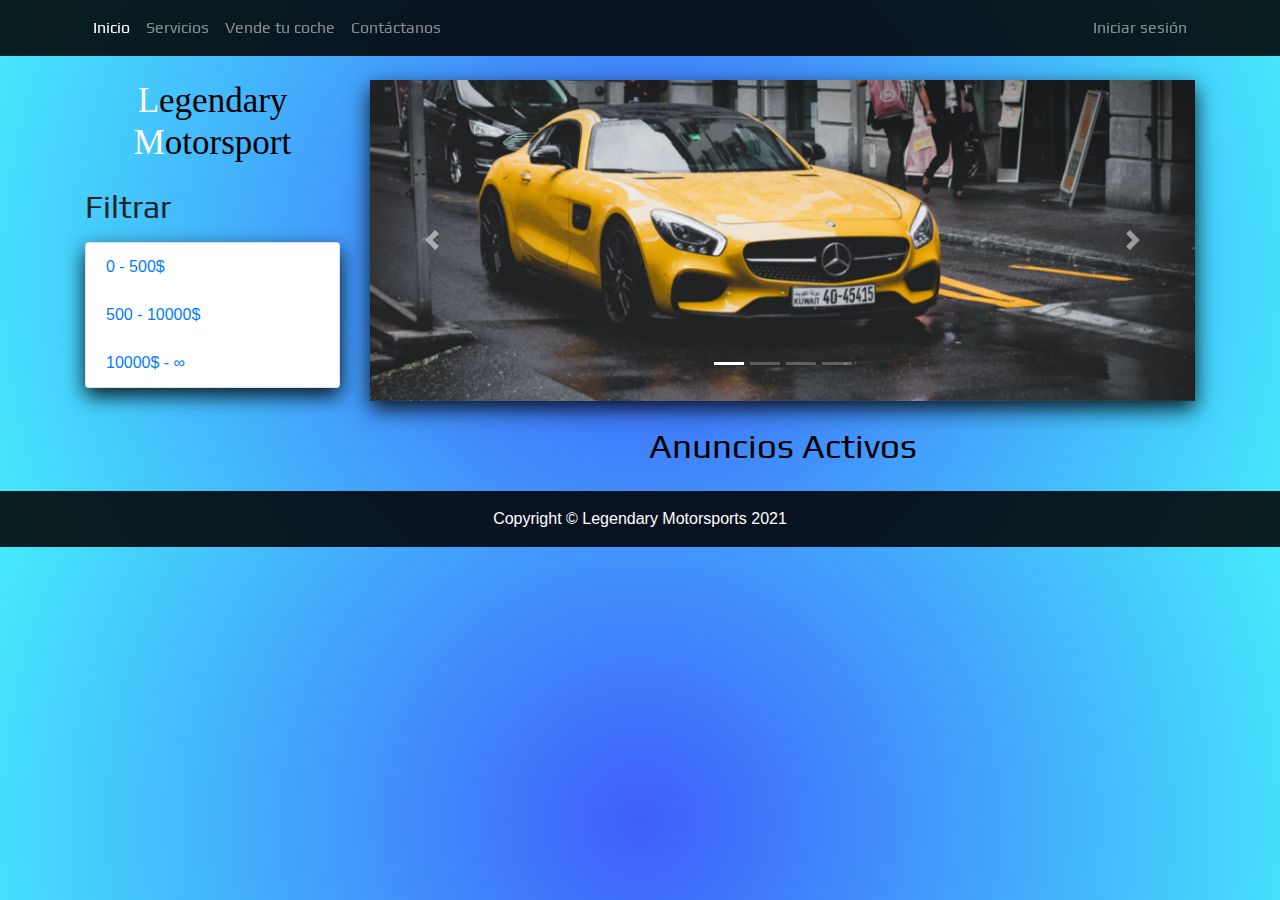
==== public/index.html @ 4edaf6f5 "Ficheros añadidos" ====
<!DOCTYPE html>
<html lang="en">

<head>

  <meta charset="utf-8">
  <meta name="viewport" content="width=device-width, initial-scale=1, shrink-to-fit=no">
  <meta name="description" content="">
  <meta name="author" content="">
  <link href="vendor/bootstrap/css/bootstrap.min.css" rel="stylesheet">
  <link href="css/main_page.css" rel="stylesheet">
  <link href="https://fonts.googleapis.com/css2?family=Pacifico&family=Permanent+Marker&display=swap" rel="stylesheet">
  <link href="//maxcdn.bootstrapcdn.com/bootstrap/4.1.1/css/bootstrap.min.css" rel="stylesheet" id="bootstrap-css">
  <link rel="preconnect" href="https://fonts.gstatic.com">
  <link href="https://fonts.googleapis.com/css2?family=Open+Sans&display=swap" rel="stylesheet">
  <link rel="preconnect" href="https://fonts.gstatic.com">
  <link href="https://fonts.googleapis.com/css2?family=Play&display=swap" rel="stylesheet">
  <link rel="preconnect" href="https://fonts.gstatic.com">
  <link href="https://fonts.googleapis.com/css2?family=Nova+Flat&display=swap" rel="stylesheet">
  <link rel="preconnect" href="https://fonts.gstatic.com">
  <link href="https://fonts.googleapis.com/css2?family=Baloo+2&display=swap" rel="stylesheet">
  <link rel="icon" type="image/svg" href="./img/logo.svg">
  <script src="//maxcdn.bootstrapcdn.com/bootstrap/4.1.1/js/bootstrap.min.js"></script>
  <script src="//cdnjs.cloudflare.com/ajax/libs/jquery/3.2.1/jquery.min.js"></script>
  <script src="../public/js/autogenerar_anuncios.js"></script>
  
  
  <title>Legendary Motorsport</title>
</head>

<body id = "cos">

  <!-- Navbar -->
  <nav class="navbar navbar-expand-lg navbar-dark transparent_black fixed-top">
    <div class="container">
      
      <button class="navbar-toggler" type="button" data-toggle="collapse" data-target="#navbarResponsive" aria-controls="navbarResponsive" aria-expanded="false" aria-label="Toggle navigation">
        <span class="navbar-toggler-icon"></span>
      </button>
      <div class="collapse navbar-collapse" id="navbarResponsive">
        <ul class="navbar-nav">
          <li class="nav-item active">
            <a class="nav-link effect-shine fuente_navbar" href="#">Inicio
            </a>
          </li>
          <li class="nav-item">
            <a class="nav-link effect-shine fuente_navbar" href="#">Servicios</a>
          </li>
          <li class="nav-item">
            <a class="nav-link effect-shine fuente_navbar" href="formulario_venta.php">Vende tu coche</a>
          </li>
          <li class="nav-item">
            <a class="nav-link effect-shine fuente_navbar" href="#">Contáctanos</a>
          </li>
        </ul>
        <ul class="navbar-nav ml-auto">
          <li class = "nav-item">
            <a class= "nav-link effect-shine fuente_navbar" href="login.php">Iniciar sesión</a> 
          </li>
        </ul>
      </div>
    </div>
  </nav>

  <!-- Page Content -->
  <div class="container">

    <div class="row">

      <div class="col-lg-3">

        <div class = "shimmer">
        <h1 class=" my-4 title"><span class = "titleWhite">L</span>egendary <span class = "titleWhite">M</span>otorsport</h1>
       </div>
        
        <h2 class="my-3 fuente_navbar" >Filtrar</h2>
        <div class="list-group bordes ">
          <a href="#" class="list-group-item more_transparent_black">0 - 500$</a>
          <a href="#" class="list-group-item more_transparent_black">500 - 10000$</a>
          <a href="#" class="list-group-item more_transparent_black">10000$ - ∞</a>
        </div>

      </div>

    
      <!-- /.col-lg-3 -->
    
      <div class="col-lg-9" id="contenedor">

        <div id="carouselExampleIndicators" class="carousel slide my-4 bordes " data-ride="carousel">
          <ol class="carousel-indicators">
            <li data-target="#carouselExampleIndicators" data-slide-to="0" class="active"></li>
            <li data-target="#carouselExampleIndicators" data-slide-to="1"></li>
            <li data-target="#carouselExampleIndicators" data-slide-to="2"></li>
            <li data-target="#carouselExampleIndicators" data-slide-to="3"></li>
            
          </ol>
          <div class="carousel-inner" role="listbox">
            <div class="carousel-item active">
              <img class="d-block img-fluid" src="media/mercedes.png" alt="First slide">
            </div>
            <div class="carousel-item">
              <img class="d-block img-fluid" src="media/gtr.jpg" alt="Second slide">
            </div>
            <div class="carousel-item">
              <img class="d-block img-fluid" src="media/lambo.jpg" alt="Third slide">
            </div>
            <div class="carousel-item">
              <img class="d-block img-fluid" src="media/about-4.jpeg" alt="Third slide">
            </div>
            
          </div>
          <a class="carousel-control-prev" href="#carouselExampleIndicators" role="button" data-slide="prev">
            <span class="carousel-control-prev-icon" aria-hidden="true"></span>
            <span class="sr-only">Previous</span>
          </a>
          <a class="carousel-control-next" href="#carouselExampleIndicators" role="button" data-slide="next">
            <span class="carousel-control-next-icon" aria-hidden="true"></span>
            <span class="sr-only">Next</span>
          </a>
        </div>

       
        <div class="col">
          <h1 class = "my-4 title effect-underline fuente_navbar">Anuncios Activos</h1>
        </div>

        
        <!-- /.row -->

      </div>
      <!-- /.col-lg-9 -->

    </div>
    <!-- /.row -->

  
  <!-- /.container -->
  <!-- Button trigger modal -->

<!-- Modal -->
<!-- Button trigger modal -->


  <!-- Modal -->
  <div class="modal fade" id="exampleModalCenter" tabindex="-1" role="dialog" aria-labelledby="exampleModalCenterTitle" aria-hidden="true">
    <div class="modal-dialog modal-dialog-centered" role="document">
      <div class="modal-content">
        <div class="modal-header">
          <h5 class="modal-title center" id="exampleModalLongTitle">Confirmación de compra</h5>
          <button type="button" class="close" data-dismiss="modal" aria-label="Close">
            <span aria-hidden="true">&times;</span>
          </button>
        </div>
        <div class="modal-body">
          ¿Está seguro de realizar la compra?
        </div>
        <div class="modal-footer">
          <button type="button" class="btn btn-small btn--no" data-dismiss="modal">No</button>
          <button type="button" class="btn btn-small btn--green">Si</button>
        </div>
      </div>
    </div>
  </div>



</div>
  <!-- Footer -->
      <footer class="py-3 transparent_black">
        <div class="container">
          <p class="m-0 text-center text-white">Copyright &copy; Legendary Motorsports 2021</p>
        </div>
        
      </footer>
  
  
  <script src="vendor/jquery/jquery.min.js"></script>
  <script src="vendor/bootstrap/js/bootstrap.bundle.min.js"></script>
  <script>

  </script>

</body>

</html>
---- public/css/main_page.css ----
body {
  padding-top: 56px;
  background: rgb(63,94,251);
  background: radial-gradient(circle, rgba(63,94,251,1) 0%, rgba(70,234,252,1) 100%);
    
  animation: fadeInAnimation ease 2s;
            animation-iteration-count: 1;
            animation-fill-mode: forwards;
        }
        @keyframes fadeInAnimation {
            0% {
                opacity: 0;
            }
            100% {
                opacity: 1;
            }
        }



.title{
  font-family: 'Pacifico', cursive;
  font-family: 'Permanent Marker', cursive;
  font-size:35px;
  text-align:center;
  color:black;
  
}

h2{
  font-family: 'Open Sans', sans-serif;
}

.titleWhite{
  color:white;
  text-decoration: none;
}

.fuente_navbar{
  font-family: 'Play', sans-serif;
}

.centro{
  justify-content:center;
  text-align:center;
}

.hover{
  text-decoration: none;
  color:white;
}

.transparent_black{
  background-color:rgba(0, 0, 0, 0.87);
}

.more_transparent_black{
  background-color:rgba(0, 0, 0, 0.555);
}

.bordes{
  
  -webkit-box-shadow: 0px 8px 20px 0px rgba(0, 0, 0, 0.863);
  -moz-box-shadow: 0px 8px 20px 0px rgba(0, 0, 0, 0.863);
  box-shadow: 0px 8px 20px 0px rgba(0, 0, 0, 0.863);
}


/* =========Efectos Hovering============ */
.effect-underline:after {
	content: '';
  position: absolute;
  left: 0;
  display: inline-block;
  height: 1em;
  width: 100%;
  border-bottom: 1px solid;
  margin-top: 10px;
  opacity: 0;
	-webkit-transition: opacity 0.35s, -webkit-transform 0.35s;
	transition: opacity 0.35s, transform 0.35s;
	-webkit-transform: scale(0,1);
	transform: scale(0,1);
}

.effect-underline:hover:after {
  opacity: 1;
	-webkit-transform: scale(1);
	transform: scale(1);
}

/* effect-shine */
a.effect-shine:hover {
  
  -webkit-mask-image: linear-gradient(-75deg, rgba(0,0,0,.6) 30%, #000 50%, rgba(0,0,0,.6) 100%);
  -webkit-mask-size: 200%;
  animation: shine 2s infinite;
}

@-webkit-keyframes shine {
  from {
    -webkit-mask-position: 150%;
  }
  
  to {
    -webkit-mask-position: -50%;
  }
}

* {
  margin: 0;
  padding: 0;
  outline: 0;
}


.btn {
  display: inline-block;
  line-height: 50px;
  padding: 0 50px;
  -webkit-transition: all 0.4s ease;
  -o-transition: all 0.4s ease;
  -moz-transition: all 0.4s ease;
  transition: all 0.4s ease;
  cursor: pointer;
  font-size: 15px;
  text-transform: uppercase;
  font-weight: 700;
  color: #fff;
  font-family: inherit;
}

.btn-small{
  display: inline-block;
  line-height: 30px;
  padding: 0 30px;
  -webkit-transition: all 0.4s ease;
  -o-transition: all 0.4s ease;
  -moz-transition: all 0.4s ease;
  transition: all 0.4s ease;
  cursor: pointer;
  font-size: 10px;
  text-transform: uppercase;
  font-weight: 500;
  color: #fff;
  font-family: inherit;
}



.btn--radius {
  -webkit-border-radius: 3px;
  -moz-border-radius: 3px;
  border-radius: 3px;
}

.btn--radius-2 {
  -webkit-border-radius: 5px;
  -moz-border-radius: 5px;
  border-radius: 5px;
}

.btn--pill {
  -webkit-border-radius: 20px;
  -moz-border-radius: 20px;
  border-radius: 20px;
}

.btn--green {
  background: #17f04d;
}

.btn--green:hover {
  background: #17f04d;
}

.btn--blue {
  background: #4272d7;
}

.btn--blue:hover {
  background: #3868cd;
}

.btn--red {
  background: #ff4b5a;
}

.btn--red--nohover{
  background: #ff4b5a;
}


.btn--red:hover{
  background-color: #17f04d;
}

.center{
  text-align: center;
}

.btn--no{
  background: #ff4b5a;
}

.fila{
  margin-left: 5%;
}

.marca{
  font-size: 20px;
  font-family: 'Nova Flat', cursive;
  font-weight:bold;
}

.fuente_anuncios{
  font-family: 'Baloo 2', cursive;
}

.precio{
  font-family: 'Baloo 2', cursive;
  font-weight: bold;
}

.modal_precios{
  font-family: 'Baloo 2', cursive;
  font-weight: bold;
  text-align: center;
  justify-content: center;
}


.sombra{
  text-shadow: 0 0 3px #ffffff, 0 0 5px #00a2ff;
  
}

.span_sombras{
  box-shadow:
    8px 8px 10px 0px rgba(85, 139, 255, 0.075), 
    -5px -5px 5px 0px rgba(0, 217, 255, 0.644), 
    5px 5px 15px 0px rgba(0, 238, 255, 0.247);
    padding: 0em 1em;
    border-radius: 16px;
}

.subrallado:after {
	content: '';
  position: absolute;
  left: 0;
  display: inline-block;
  height: 1em;
  width: 100%;
  border-bottom: 1px solid;
  margin-top: 10px;

	-webkit-transition: opacity 0.35s, -webkit-transform 0.35s;
	transition: opacity 0.35s, transform 0.35s;
	
  opacity: 1;
	-webkit-transform: scale(1);
	transform: scale(1);
}

.modelo{
  font-weight: bold;
}


.ul{
  padding-top: 5%;
}


.card-img-top{
  width: 40%;
  height: 40%;
}

.añadir{
  width: 27px;
  margin-top: 10px;
}

.top{
  position: absolute;
  top: 25%;
  width:27px; 
  height : 27px;
  
}

.blanco{
  color:white;
}

.dinero{
  font-family: 'Baloo 2', cursive;
  margin-left: 25%;
}

.letra{
  font-family: 'Baloo 2', cursive;
}

.email{
  margin-left: 9%;
}

.Euro{
  color: #17f04d;
  font-weight: bold;
  
}

@media (max-width: 1200px) {
  .email {
    position: absolute;
    top: 23%;
    left:30%;
    width:27px; 
    height : 27px;
  
  }
}

@media (max-width:1200px) {
  .icon {
    position: absolute;
    top: -9%;
    left: 800%;
    width: 27px;
    height: 27px;
  
  }
}

@media (max-width: 1200px) {
  .money {
    position: absolute;
    top: 70%;
    left:350%;
    width:27px; 
    height : 27px;
  
  }
}

.icono {
  position: absolute;
  left:30%;
  top: 3%;
  width: 30px;
  height: 30px;
}




.margen{
  margin-top:200px;;
}

.margen_pequeno{
  margin-top:76px;
}

.label{
  font-family: 'Play', sans-serif;
  color:white;
}

.down{
  margin-bottom: 5%;
}

.bold{
  font-weight: bold;
  font-size:30px
}

/* alineacion de placeholders */
input[type="number"]::placeholder { 
                  
  /* Firefox, Chrome, Opera */
  text-align: right;
}

/*Para quitar las flechitas que se asignan al poner input type="number"*/

/* Chrome, Safari, Edge, Opera */
input::-webkit-outer-spin-button,
input::-webkit-inner-spin-button {
  -webkit-appearance: none;
  margin: 0;
}

/* Firefox */
input[type=number] {
  -moz-appearance: textfield;
}
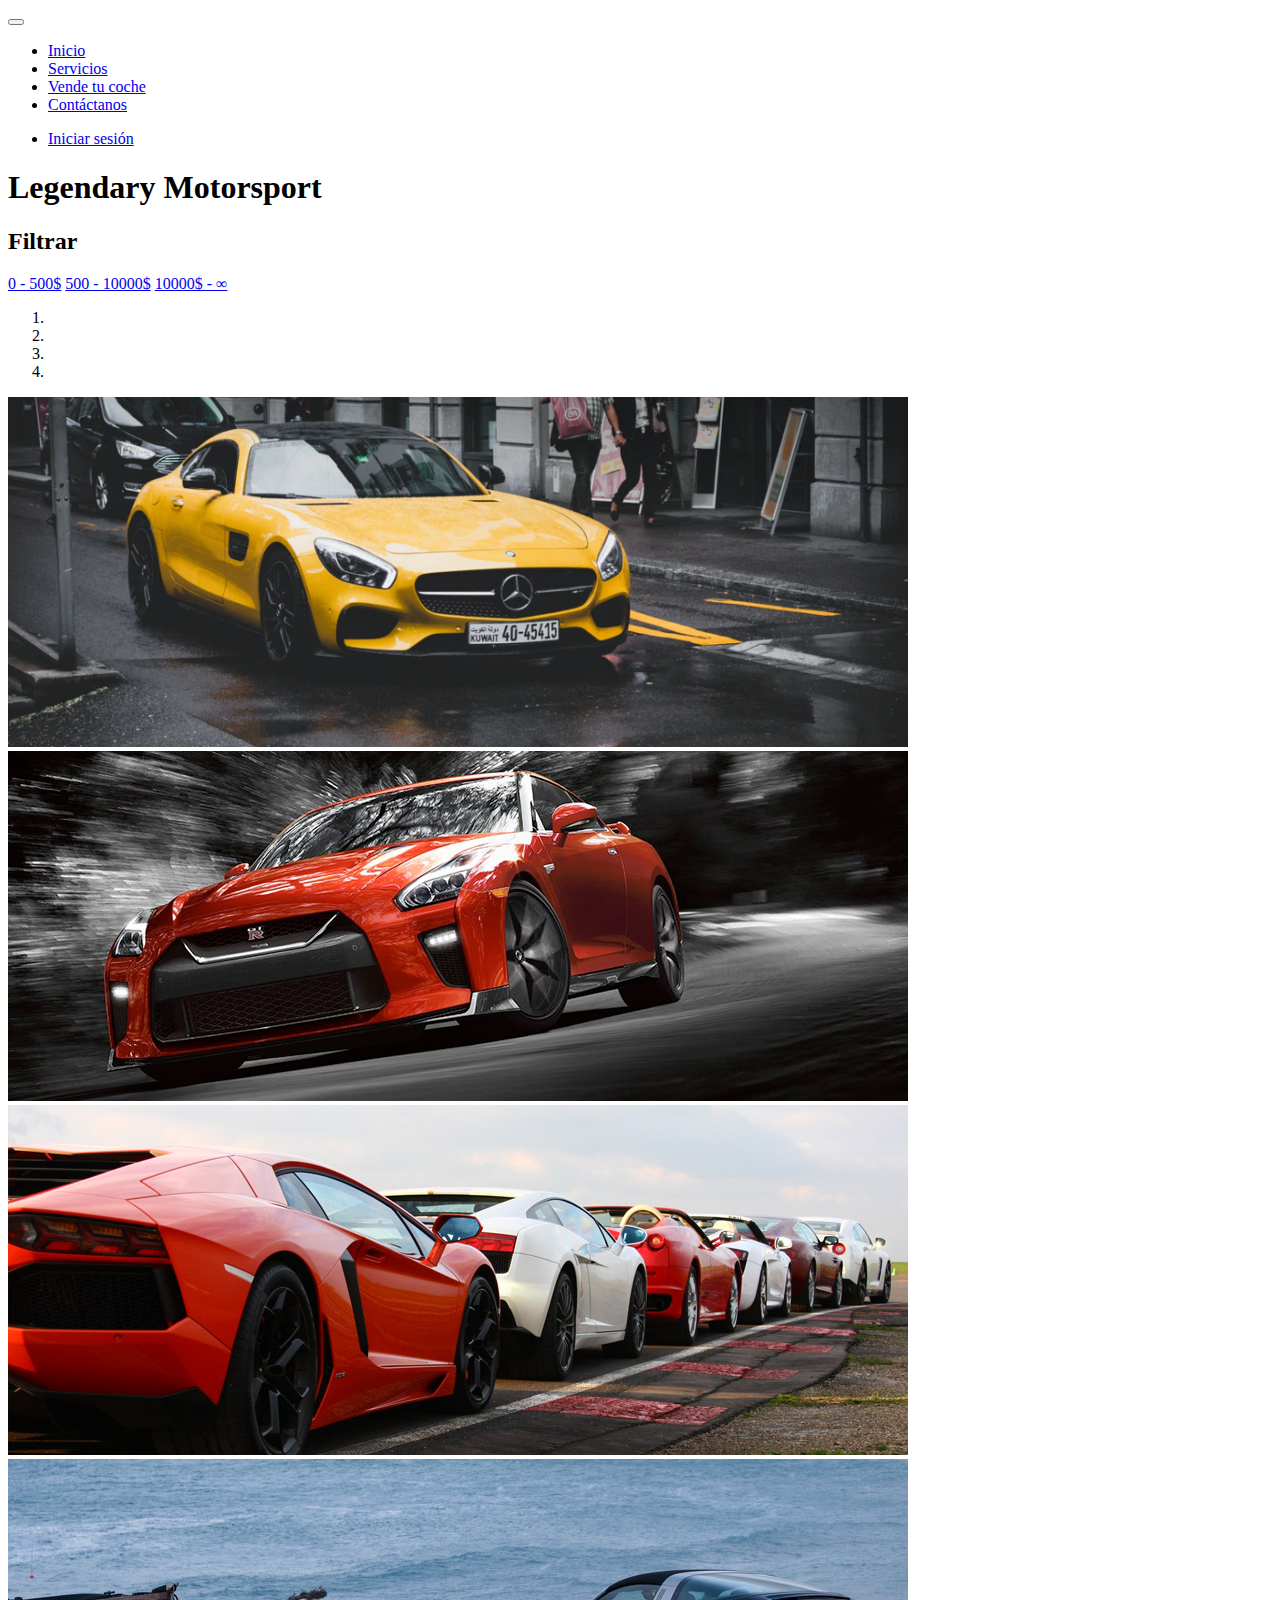
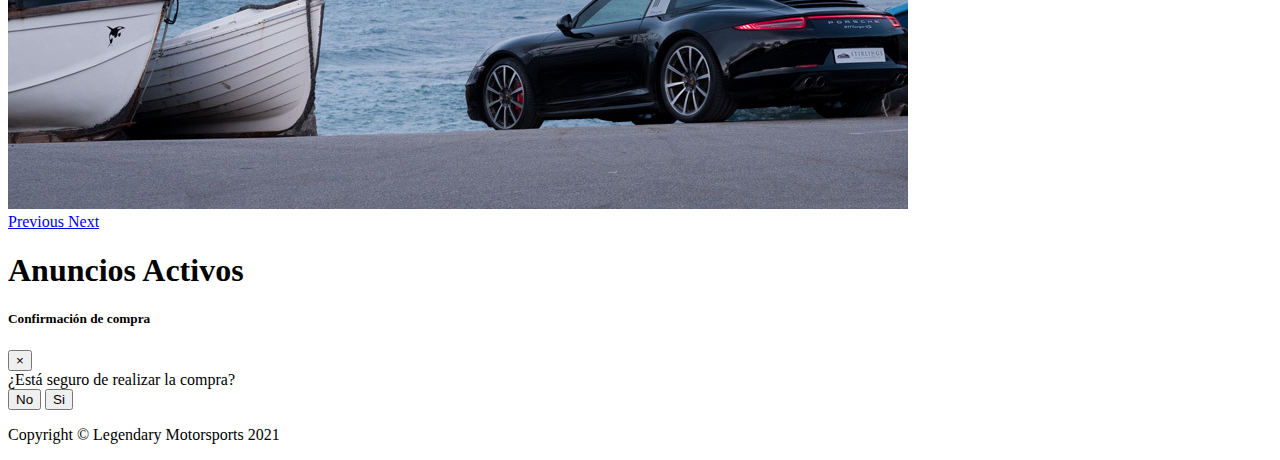
==== commit 3dc54fe9: "Update index.html" ====
--- a/public/index.html
+++ b/public/index.html
@@ -3,26 +3,7 @@
 
 <head>
 
-  <meta charset="utf-8">
-  <meta name="viewport" content="width=device-width, initial-scale=1, shrink-to-fit=no">
-  <meta name="description" content="">
-  <meta name="author" content="">
-  <link href="vendor/bootstrap/css/bootstrap.min.css" rel="stylesheet">
-  <link href="css/main_page.css" rel="stylesheet">
-  <link href="https://fonts.googleapis.com/css2?family=Pacifico&family=Permanent+Marker&display=swap" rel="stylesheet">
-  <link href="//maxcdn.bootstrapcdn.com/bootstrap/4.1.1/css/bootstrap.min.css" rel="stylesheet" id="bootstrap-css">
-  <link rel="preconnect" href="https://fonts.gstatic.com">
-  <link href="https://fonts.googleapis.com/css2?family=Open+Sans&display=swap" rel="stylesheet">
-  <link rel="preconnect" href="https://fonts.gstatic.com">
-  <link href="https://fonts.googleapis.com/css2?family=Play&display=swap" rel="stylesheet">
-  <link rel="preconnect" href="https://fonts.gstatic.com">
-  <link href="https://fonts.googleapis.com/css2?family=Nova+Flat&display=swap" rel="stylesheet">
-  <link rel="preconnect" href="https://fonts.gstatic.com">
-  <link href="https://fonts.googleapis.com/css2?family=Baloo+2&display=swap" rel="stylesheet">
-  <link rel="icon" type="image/svg" href="./img/logo.svg">
-  <script src="//maxcdn.bootstrapcdn.com/bootstrap/4.1.1/js/bootstrap.min.js"></script>
-  <script src="//cdnjs.cloudflare.com/ajax/libs/jquery/3.2.1/jquery.min.js"></script>
-  <script src="../public/js/autogenerar_anuncios.js"></script>
+
   
   
   <title>Legendary Motorsport</title>
